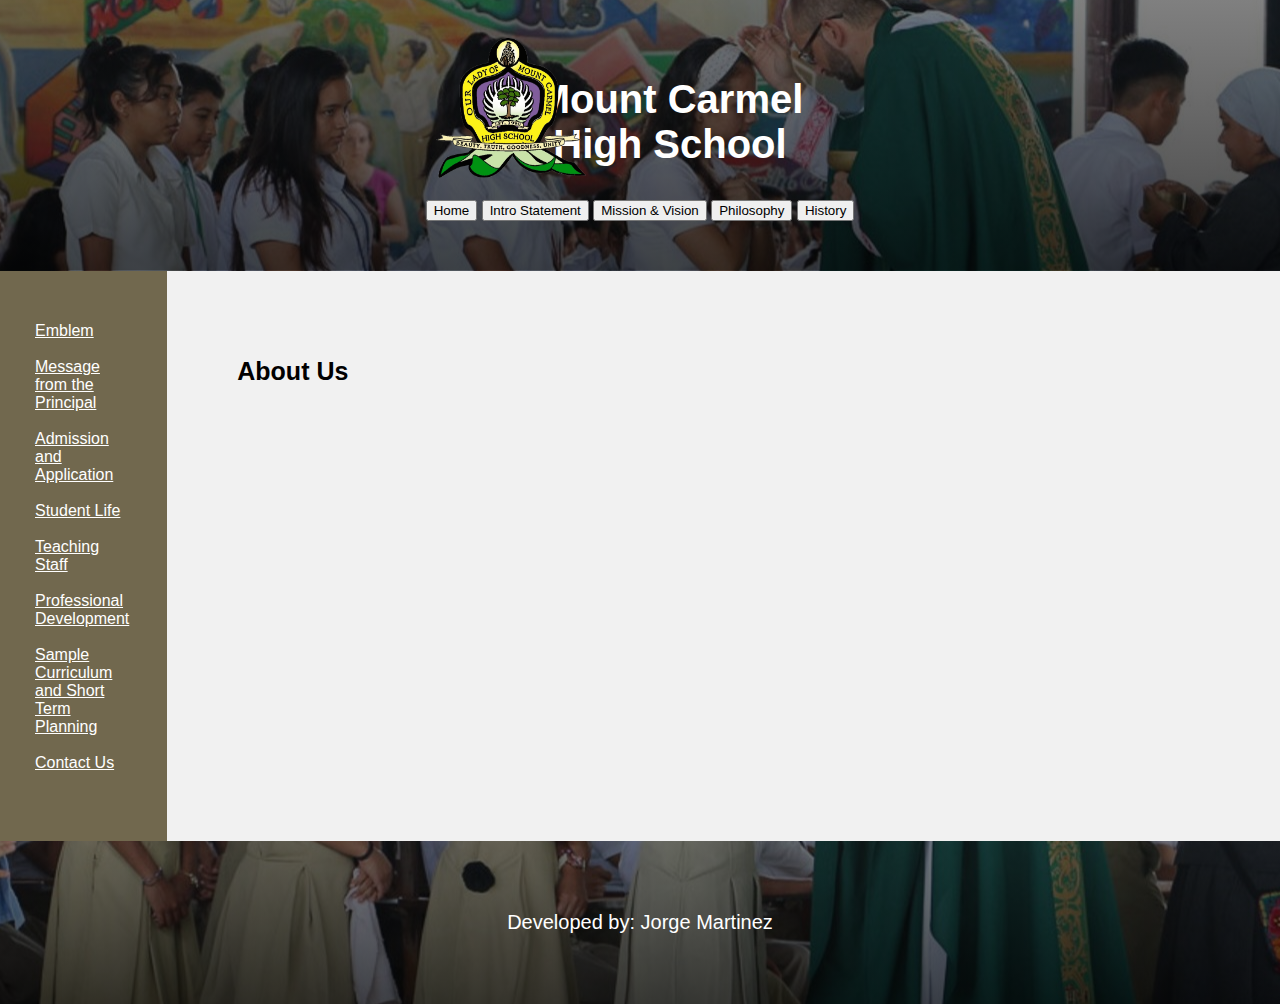
==== about.html @ 023d35ed "Adding the rest of the files" ====
<!DOCTYPE html>
<html lang="en">
<head>
    <meta charset="UTF-8">
    <meta http-equiv="X-UA-Compatible" content="IE=edge">
    <meta name="viewport" content="width=device-width, initial-scale=1.0">
    <link rel="stylesheet" href="/style2.css">
    <title>Intro Statement</title>
</head>
<body>
<div class="header">
   
    <h1>Mount Carmel <br> High School</h1>
    <div class="image"><img src="mchs.png" alt="logo" style="height: 140px; width: 150px; margin-top: -20em; margin-right: 32%;"></div>
    <br>

    <div id="buttons">        
        <a href="index.html"><button>Home</button></a>
        <a href="intro.html"><button>Intro Statement</button></a>
        <a href="mission.html"><button>Mission & Vision</button></a>
        <a href="philosophy.html"><button>Philosophy</button></a>
        <a href="history.html"><button>History</button></a>
    </div>     
</div>
<section>
    <nav>
        <ul>
            <li><a href="emblem.html">Emblem </a></li> &nbsp;
            <li><a href="principal.html">Message from the Principal</a></li> &nbsp;
                <li><a href="application.html">Admission and Application</a></li> &nbsp;
                    <li><a href="student.html">Student Life</a></li> &nbsp;
                        <li><a href="staff.html">Teaching Staff</a></li> &nbsp;
                            <li><a href="development.html">Professional Development</a></li> &nbsp;
                                <li><a href="curriculum.html">Sample Curriculum and Short Term Planning</a></li> &nbsp;
                                <li><a href="contact.html">Contact Us</a></li> &nbsp;
    
        </ul>
    </nav>
    
    <article style="padding: 70px;">
      <h1>About Us</h1>
     
     <!--  <center><img src="intro.jpeg" alt="" style="width: 50em; height: 30em; "></center>-->
    </article>
  </section>
  <footer>
    <center><p style="color: white;">Developed by: Jorge Martinez</p></center>
  </footer>
    
</body>
</html>
---- style2.css ----
* {
    box-sizing: border-box;
  }

  
  body {
    font-family: Arial;
  }
  
  /* Header/Blog Title */
  .header {
    padding: 50px;
    text-align: center;
    background: white;
    background-image: linear-gradient(to bottom, rgba(11, 11, 11, 0.52), rgba(0, 0, 0, 0.73)),url("headerBg.jpg");
    background-position: 80% 35%;
  }

  .header .image {
      margin-top: -30px;
      margin-left: 90px;
  }

  .header h1 {
 
      font-size: 40px;
      color: white;
      margin-left: 60px;
  }

  footer{
    background-color: gray;
    padding: 50px;
    background-image: linear-gradient(to bottom, rgba(11, 11, 11, 0.52), rgba(0, 0, 0, 0.73)),url("headerBg.jpg");
    background-position: 80% 65%;
  }
  
  
  body {
    margin: 0;
  }
  
  .slider {
    overflow: hidden;
    width: 100vw;
    height: 100vh;
    position: relative;
  }
  
  .slider .slide {
    position: absolute;
    top: 0;
    left: 0;
    width: 100%;
    height: 100%;
    background-size: cover;
    background-position: center;
    animation: slide 10s infinite;
  }
  
  .slider .slide:nth-child(1) {
    background-image: url('img1.jpg');
    background-image: linear-gradient(to bottom, rgba(11, 11, 11, 0.52), rgba(0, 0, 0, 0.73)),url("img1.jpg");
    animation-delay: -0;
  }
  
  .slider .slide:nth-child(2) {
    background-image: url('img2.jpg');
    background-image: linear-gradient(to bottom, rgba(11, 11, 11, 0.52), rgba(0, 0, 0, 0.73)),url("img2.jpg");
    animation-delay: -2s;
  }
    
  .slider .slide:nth-child(3) {
    background-image: url('img3.jpg');
    background-image: linear-gradient(to bottom, rgba(11, 11, 11, 0.52), rgba(0, 0, 0, 0.73)),url("img3.jpg");
    animation-delay: -4s;
  }
    
  .slider .slide:nth-child(4) {
    background-image: url('img4.jpg');
    background-image: linear-gradient(to bottom, rgba(11, 11, 11, 0.52), rgba(0, 0, 0, 0.73)),url("img4.jpg");
    animation-delay: -6s;
  }
  
  .slider .slide:nth-child(5) {
    background-image: url('img5.jpg');
    background-image: linear-gradient(to bottom, rgba(11, 11, 11, 0.52), rgba(0, 0, 0, 0.73)),url("img5.jpg");
    animation-delay: -8s;
  }
  
  @keyframes slide {
    0%, 15%, 100% {
      transform: translateX(0);
      animation-timing-function: ease;
    }
    20% {
      transform: translateX(-100%);
      animation-timing-function: step-end;
    }
    95% {
      transform: translateX(100%);
      animation-timing-function: ease;
    }
  }

  .nav {
    position: absolute;
    left: 50%;
    top: 50%;
    transform: translate(-50%, -50%);
    
    /*
    This doesn't work
    margin-left: -25%;
    margin-top: -25%;
    */
    
    width: 40%;
    height: 50%;

    padding: 20px;  
    background: linear-gradient(to bottom, rgba(0, 0, 0, 1), rgba(0, 0, 0, 0.73));
    color: white;
    text-align: center;
    box-shadow: 0 0 30px rgba(0, 0, 0, 0.2);
    border-radius: 10%;
  }

  .nav h1 {
    font-size: 40px;
    color: white;
    margin-left: 60px;
  }

  .buttons {
    background-color: yellow; /* Green */
    border-radius: 12px;
    border: none;
    color: rgb(0, 0, 0);
    padding: 10px 25px;
    text-align: center;
    text-decoration: none;
    display: inline-block;
    font-size: 16px;
    margin: 4px 2px;
    cursor: pointer;
    -webkit-transition-duration: 0.4s; /* Safari */
    transition-duration: 0.4s;
  }

  .button2:hover {
    color: rgb(255, 255, 255);
    background-color: rgb(199, 90, 199);
  }

  /* Container for flexboxes */
section {
  display: -webkit-flex;
  display: flex;
}

/* Style the navigation menu */
nav {
  -webkit-flex: 1;
  -ms-flex: 1;
  flex: 1;
  background-color: #71684e;
  padding: 35px;
}

/* Style the list inside the menu */
nav ul {
  list-style-type: none;
  padding: 0;
} 

nav ul li a {
  color: rgb(255, 255, 255);
}

nav ul li a:hover {
  color: purple;
}


/* Style the content */
article {
  -webkit-flex: 10;
  -ms-flex: 10;
  flex: 10;
  background-color: #f1f1f1;
  padding: 110px;
}

p {
  font-size: 20px;
}
  
h1 {
  font-size: 25px;
}

/* Hide the images by default */
.mySlides {
  display: none;
}

/* Next & previous buttons */
.prev, .next {
  cursor: pointer;
  position: absolute;
  top: 50%;
  width: auto;
  margin-top: -22px;
  padding: 16px;
  color: white;
  font-weight: bold;
  font-size: 18px;
  transition: 0.6s ease;
  border-radius: 0 3px 3px 0;
  user-select: none;
}

/* Position the "next button" to the right */
.next {
  right: 0;
  border-radius: 3px 0 0 3px;
}

/* On hover, add a black background color with a little bit see-through */
.prev:hover, .next:hover {
  background-color: rgba(0,0,0,0.8);
}

/* Caption text */
.text {
  color: #f2f2f2;
  font-size: 15px;
  padding: 8px 12px;
  position: absolute;
  bottom: 8px;
  width: 100%;
  text-align: center;
}

/* Number text (1/3 etc) */
.numbertext {
  color: #f2f2f2;
  font-size: 12px;
  padding: 8px 12px;
  position: absolute;
  top: 0;
}

/* The dots/bullets/indicators */
.dot {
  cursor: pointer;
  height: 15px;
  width: 15px;
  margin: 0 2px;
  background-color: #bbb;
  border-radius: 50%;
  display: inline-block;
  transition: background-color 0.6s ease;
}

.active, .dot:hover {
  background-color: #717171;
}

/* Fading animation */
.fade {
  animation-name: fade;
  animation-duration: 1.5s;
}

@keyframes fade {
  from {opacity: .4}
  to {opacity: 1}
}

.item{
  width:200px;
  text-align:center;
  display:block;
  background-color: transparent;
  border: 1px solid transparent;
  margin-right: 10px;
  margin-bottom: 1px;
  float:left;
}
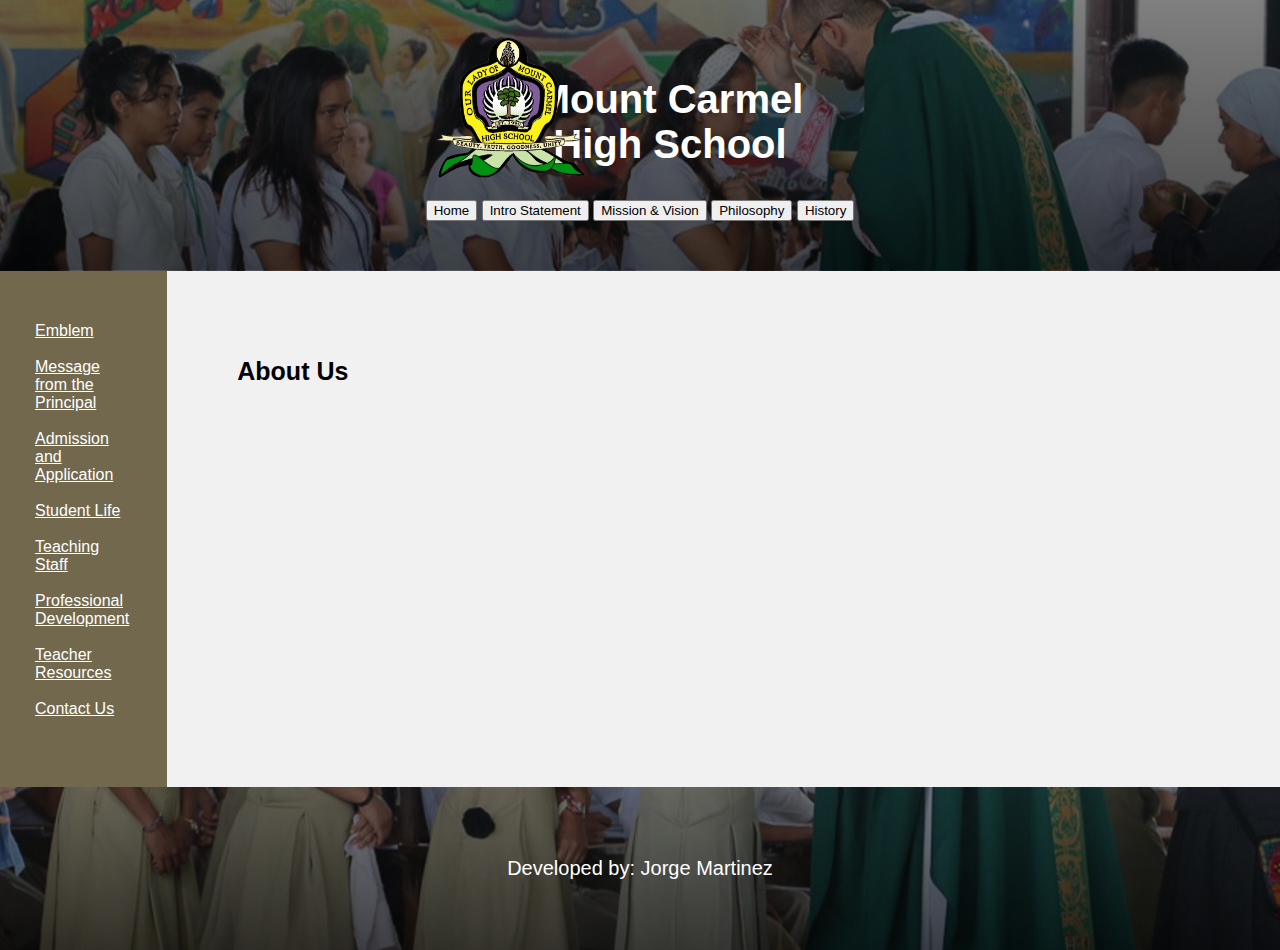
==== commit 2e5cf1a9: "Updated." ====
--- a/about.html
+++ b/about.html
@@ -4,7 +4,7 @@
     <meta charset="UTF-8">
     <meta http-equiv="X-UA-Compatible" content="IE=edge">
     <meta name="viewport" content="width=device-width, initial-scale=1.0">
-    <link rel="stylesheet" href="/style2.css">
+    <link rel="stylesheet" href="style2.css">
     <title>Intro Statement</title>
 </head>
 <body>
@@ -31,7 +31,7 @@
                     <li><a href="student.html">Student Life</a></li> &nbsp;
                         <li><a href="staff.html">Teaching Staff</a></li> &nbsp;
                             <li><a href="development.html">Professional Development</a></li> &nbsp;
-                                <li><a href="curriculum.html">Sample Curriculum and Short Term Planning</a></li> &nbsp;
+                                <li><a href="curriculum.html">Teacher Resources</a></li> &nbsp;
                                 <li><a href="contact.html">Contact Us</a></li> &nbsp;
     
         </ul>
@@ -48,4 +48,4 @@
   </footer>
     
 </body>
-</html>+</html>
